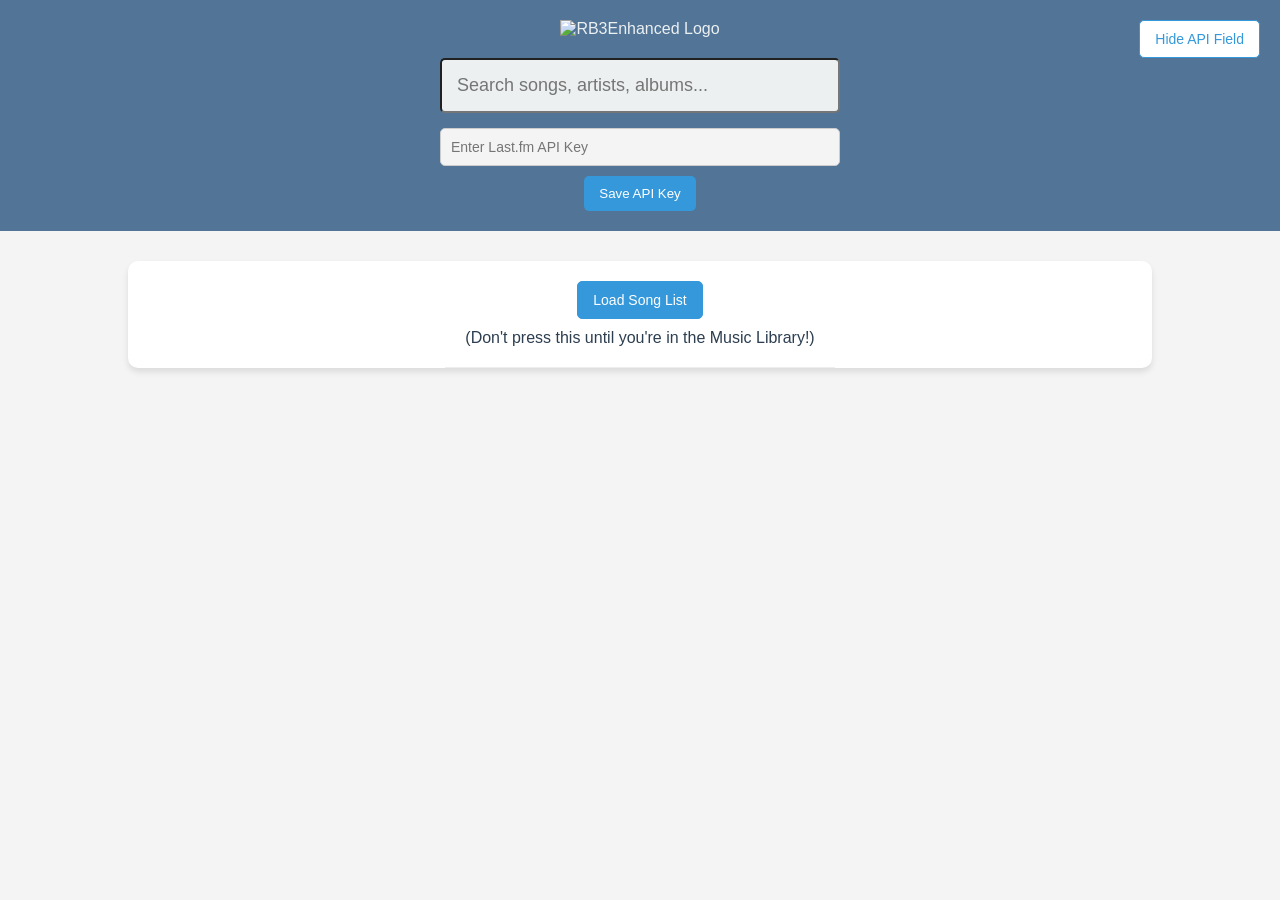
==== rb3e_index.html @ 3fa129c7 "Add files via upload" ====
<!DOCTYPE HTML>
<html>
<head>
    <meta charset="UTF-8">
    <meta name="viewport" content="width=device-width">
    <title>RB3Enhanced</title>
    <style>
        /* font choice */
        * {
            font-family: 'Segoe UI', Tahoma, Geneva, Verdana, sans-serif;
            box-sizing: border-box;
        }
        /* it's all light mode until we get to the dark theme palette */
        body {
            margin: 0;
            padding: 0;
            background-color: #f4f4f4;
            color: #333;
            font-size: 16px;
        }

        /* header (light mode) */
        .header {
            background-color: #517497;
            color: #ecf0f1;
            padding: 20px;
            margin-bottom: 30px;
            display: flex;
            align-items: center;
            flex-direction: column;
        }

        .header img {
            max-width: 25%;
            height: auto;
            margin-bottom: 20px;
        }

        .header .input-container {
            display: flex;
            flex-direction: column;
            width: 100%;
            max-width: 400px;
            align-items: center;
        }

        /* Song search box styling */
        .header .input-container #searchbox {
            padding: 15px;
            width: 100%;
            border-radius: 5px;
            outline: none;
            transition: border-color 0.2s ease-in-out, background-color 0.2s ease-in-out;
            margin-bottom: 15px;
            font-size: 18px;
            background-color: #ecf0f1;
            color: #2c3e50;
        }

        .header .input-container #searchbox:focus {
            border-color: #2980b9;
            background-color: #ffffff;
        }

        /* API key field styling */
        .header .input-container #apiKeyInput {
            padding: 10px;
            width: 100%;
            border-radius: 5px;
            border: 1px solid #ccc;
            outline: none;
            transition: border-color 0.2s ease-in-out;
            margin-bottom: 10px;
            font-size: 14px;
            background-color: #f4f4f4;
            color: #555;
            -webkit-text-security: disc;
            text-security: disc;
        }

        .header .input-container #apiKeyInput:focus {
            border-color: #3498db;
        }

        .header .input-container button {
            padding: 10px 15px;
            border: none;
            background-color: #3498db;
            color: #fff;
            border-radius: 5px;
            cursor: pointer;
            transition: background-color 0.2s ease-in-out;
        }

        .header .input-container button:hover {
            background-color: #2980b9;
        }

        .header .input-container .error-message {
            color: red;
            margin-top: 10px;
            display: none;
        }

        /* Song list table styling */
        .songlist {
            width: 80%;
            margin: 0 auto;
            border-collapse: collapse;
            background-color: #fff;
            border-radius: 10px;
            overflow: hidden;
            box-shadow: 0 4px 6px rgba(0, 0, 0, 0.1);
        }

        .songlist td {
            padding: 15px;
            border-bottom: 1px solid #eee;
        }

        .sinfo {
            padding: 15px;
            color: #3498db;
            display: flex;
            align-items: center;
            justify-content: space-between;
        }

        .sname {
            font-size: 20px;
            margin: 0;
            color: #3498db;
        }

        .artist {
            color: #888;
            font-size: 16px;
        }

        .song-details {
            display: flex;
            flex-direction: column;
            margin-left: 20px;
        }

        /*messages that should be displayed horizontally in the center*/
        .centered-message {
            display: block;
            margin-top: 10px;
            color: #2c3e50;
            text-align: center;
            width: 100%;
        }

        .sbuttons {
            margin-left: auto;
        }

        /* Album art styling */
        .album-art {
            width: 80px;
            height: 80px;
            object-fit: cover;
            border-radius: 5px;
            margin-right: 15px;
        }

        /* Buttons styling */
        .button {
            text-decoration: none;
            padding: 10px 15px;
            border-radius: 5px;
            border: none;
            font-size: 14px;
            cursor: pointer;
            transition: all 0.2s;
        }

        .bmain {
            color: white;
            background-color: #3498db;
            border: 1px solid #3498db;
        }

        .bmain:hover {
            background-color: #2980b9;
        }

        .balt {
            color: #3498db;
            background-color: white;
            border: 1px solid #3498db;
        }

        .balt:hover {
            color: #2980b9;
            border-color: #2980b9;
        }

        /* Centering the load song button horizontally */
        #songlistbutton td {
            text-align: center;
            padding: 20px;
        }

        #songlistbutton {
            display: flex;
            justify-content: center;
            flex-direction: column;
            align-items: center;
        }

        .reset-api-button {
            position: absolute;
            top: 20px;
            right: 20px;
            padding: 10px 15px;
            border-radius: 5px;
            border: 1px solid #3498db;
            font-size: 14px;
            cursor: pointer;
            transition: all 0.2s;
            color: #3498db;
            background-color: white;
        }

        .reset-api-button:hover {
            color: #2980b9;
            border-color: #2980b9;
        }

        @media (prefers-color-scheme: dark) {
            body {
                color: #ecf0f1;
                background-color: #2c3e50;
            }

            .header {
                background-color: #1a252f;
            }

            .header .input-container #searchbox,
            .header .input-container #apiKeyInput {
                background-color: #333;
                color: #ecf0f1;
                border: 2px solid #444;
            }

            .header .input-container #searchbox:focus,
            .header .input-container #apiKeyInput:focus {
                border-color: #2980b9;
                background-color: #444;
            }

            .header .input-container .error-message {
                color: #ff7675;
            }

            .songlist {
                background-color: #49627A;
            }

            .songlist td {
                border-bottom: 1px solid #444;
            }

            .sname {
                color: #ecf0f1;
            }

            .artist {
                color: #aaa;
            }

            .button {
                color: #ecf0f1;
            }

            .bmain {
                background-color: #3498db;
            }

            .balt {
                background-color: #333;
                border-color: #3498db;
            }

            .balt:hover {
                border-color: #ecf0f1;
                color: #ecf0f1;
            }

            .centered-message {
                color: #ecf0f1;
            }
        }
    </style>
    <script>
        let lastfmApiKey = localStorage.getItem('lastfmApiKey') || '';
        let searchTimeout = null;
        let currentFetchController = null;
        const apiCallDelay = 300;
        const placeholderArtUrl = 'https://github.com/hmxmilohax/rock-band-3-deluxe/blob/main/_ark/dx/custom_textures/_additional_textures/blank_album_art_keep.png?raw=true';
        let albumArtQueue = [];
        let albumArtFetchInProgress = false;
        let albumArtCache = {};
        let unfilteredQueuePaused = false;
        let unfilteredAlbumArtQueue = [];

        function saveApiKey() {
            const apiKeyInput = document.getElementById("apiKeyInput").value;
            const errorMessage = document.getElementById("error-message");

            if (!apiKeyInput) {
                errorMessage.textContent = "API Key cannot be empty!";
                errorMessage.style.display = "block";
                return;
            }

            lastfmApiKey = apiKeyInput;
            localStorage.setItem('lastfmApiKey', lastfmApiKey);
            alert("API Key saved. You can now load the song list.");
            toggleApiFieldVisibility(false);
        }

        function ParseListINI(data) {
            const regex = {
                section: /^\s*\[\s*([^\]]*)\s*\]\s*$/,
                param: /^\s*([^=]+?)\s*=\s*(.*?)\s*$/,
            };
            const song_list_parsed = [];
            const lines = data.split(/[\r\n]+/);
            let song_num = -1;

            for (const line of lines) {
                if (regex.param.test(line)) {
                    const match = line.match(regex.param);
                    song_list_parsed[song_num][match[1]] = match[2];
                } else if (regex.section.test(line)) {
                    song_list_parsed.push({});
                    song_num++;
                }
            }
            return song_list_parsed;
        }

        let song_list = [];

        function ClearList() {
            document.getElementById('songlisttable').innerHTML = '';
        }

        function AddSongCountToList(num) {
            const row = document.createElement('tr');
            const sinfo = document.createElement('td');
            sinfo.innerHTML = `<center>Showing ${num} songs!</center>`;
            sinfo.className = 'sinfo';
            row.className = 'stb';
            row.appendChild(sinfo);
            document.getElementById('songlisttable').prepend(row);
        }

        function AddSongToList(song, index) {
            const row = document.createElement('tr');
            const sinfo = document.createElement('td');
            sinfo.className = 'sinfo';

            const songDetails = document.createElement('div');
            songDetails.className = 'song-details';
            songDetails.innerHTML = `<h3 class="sname">${song.title}</h3><span class="artist">${song.artist}</span>`;

            const sbuttons = document.createElement('div');
            sbuttons.className = 'sbuttons';
            const playButton = document.createElement('button');
            playButton.className = 'button bmain';
            playButton.textContent = 'Play';
            playButton.onclick = () => JumpToSong(song.shortname);
            sbuttons.appendChild(playButton);

            const albumArt = document.createElement('img');
            const cacheKey = `${song.title}-${song.artist}-${song.album}`;

            if (lastfmApiKey) {
                albumArt.src = albumArtCache[cacheKey] || placeholderArtUrl;
                albumArt.className = 'album-art';
                albumArt.alt = 'Loading...';
                albumArt.dataset.cacheKey = cacheKey;
                albumArt.dataset.songIndex = index;
            } else {
                albumArt.style.display = 'none';
            }

            sinfo.appendChild(albumArt);
            sinfo.appendChild(songDetails);
            sinfo.appendChild(sbuttons);
            row.className = 'stb';
            row.appendChild(sinfo);
            document.getElementById('songlisttable').appendChild(row);

            if (lastfmApiKey && !albumArtCache[cacheKey]) {
                if (unfilteredQueuePaused) {
                    unfilteredAlbumArtQueue.push({ album: song.album, artist: song.artist, imgElement: albumArt, cacheKey: cacheKey, songIndex: index });
                } else {
                    albumArtQueue.push({ album: song.album, artist: song.artist, imgElement: albumArt, cacheKey: cacheKey, songIndex: index });
                    if (!albumArtFetchInProgress) {
                        processAlbumArtQueue();
                    }
                }
            }
        }


        function ParseSongList(listini) {
            song_list = ParseListINI(listini);
            ClearList();
            song_list.forEach((song, index) => AddSongToList(song, index));
            AddSongCountToList(song_list.length);
        }

        function FetchSongList() {
            document.getElementById('songlistbutton').style.display = 'none';
            document.getElementById('songloadingbox').style.display = 'block';
            fetch('/list_songs')
                .then(response => response.text())
                .then(data => {
                    originalSongListINI = data;
                    ParseSongList(data);
                });
        }

        function JumpToSong(shortname) {
            fetch(`/jump?shortname=${shortname}`);
        }

        function DoSearch() {
            const search_term = document.getElementById('searchbox').value.toLowerCase();

            // Check if the search term is empty
            if (search_term === '') {
                // If the search term is empty, display the unfiltered list
                unfilteredQueuePaused = false;
                albumArtQueue = [...unfilteredAlbumArtQueue];
                unfilteredAlbumArtQueue = [];
                ClearList();
                ParseSongList(originalSongListINI);
                if (albumArtQueue.length === 0) {
                    albumArtFetchInProgress = false;
                    return;
                }
                if (!albumArtFetchInProgress) {
                    processAlbumArtQueue();
                }
                return;
            }

            // If there is a search term, filter the list
            unfilteredQueuePaused = true;
            albumArtQueue = []; // Clear the current queue since we are performing a search

            if (searchTimeout) {
                clearTimeout(searchTimeout);
            }

            searchTimeout = setTimeout(async () => {
                if (currentFetchController) {
                    currentFetchController.abort();
                }
                currentFetchController = new AbortController();
                const { signal } = currentFetchController;

                ClearList(); // Clear the list before displaying the filtered results
                let loaded_songs = 0;
                const batchSize = 5;
                const delay = 300;

                // Filter the song list based on the search term
                const searchResults = song_list.filter(song => 
                    song.title.toLowerCase().includes(search_term) ||
                    song.artist.toLowerCase().includes(search_term) ||
                    (song.album && song.album.toLowerCase().includes(search_term))
                );

                // Display the filtered list
                for (let i = 0; i < searchResults.length; i++) {
                    const song = searchResults[i];
                    AddSongToList(song, loaded_songs);

                    // Immediately start fetching album art for each song as it is added
                    const albumArt = document.querySelectorAll('.album-art')[loaded_songs];
                    const cacheKey = albumArt.dataset.cacheKey;
                    if (!albumArtCache[cacheKey]) {
                        albumArt.src = placeholderArtUrl; // Reset image to placeholder
                        albumArtQueue.push({ album: song.album, artist: song.artist, imgElement: albumArt, cacheKey: cacheKey, songIndex: loaded_songs });
                    }

                    loaded_songs++;

                    if (loaded_songs % batchSize === 0) {
                        await new Promise(resolve => setTimeout(resolve, delay));
                    }

                    // Start processing the queue as soon as there's something to fetch
                    if (!albumArtFetchInProgress && albumArtQueue.length > 0) {
                        processAlbumArtQueue();
                    }
                }

                AddSongCountToList(loaded_songs);
            }, 300);
        }

        function resetApiKey() {
            localStorage.removeItem('lastfmApiKey');
            lastfmApiKey = '';
            toggleApiFieldVisibility(true);
        }

        function toggleApiFieldVisibility(show) {
            const apiKeyInput = document.getElementById('apiKeyInput');
            const saveButton = document.querySelector('.input-container button');
            const resetButton = document.querySelector('.reset-api-button');
            
            if (show) {
                apiKeyInput.style.display = 'block';
                saveButton.style.display = 'block';
                resetButton.textContent = 'Hide API Field';
                resetButton.onclick = () => toggleApiFieldVisibility(false);
            } else {
                apiKeyInput.style.display = 'none';
                saveButton.style.display = 'none';
                resetButton.textContent = 'Show API Field';
                resetButton.onclick = () => toggleApiFieldVisibility(true);
            }

            if (lastfmApiKey) {
                resetButton.textContent = 'Reset API Key';
                resetButton.onclick = resetApiKey;
            }
        }

        let originalSongListINI = '';

        function FetchAlbumArt(album, artist, imgElement, cacheKey, signal) {
            if (!lastfmApiKey) {
                console.warn('Last.fm API key is not set.');
                return;
            }

            const apiUrl = `https://ws.audioscrobbler.com/2.0/?method=album.getinfo&api_key=${lastfmApiKey}&artist=${encodeURIComponent(artist)}&album=${encodeURIComponent(album)}&format=json`;

            fetch(apiUrl, { signal })
                .then(response => response.json())
                .then(data => {
                    const albumArtUrl = data.album?.image?.find(img => img.size === 'large')?.['#text'] || placeholderArtUrl;
                    imgElement.src = albumArtUrl;
                    imgElement.alt = album ? `${album} album art` : 'Album art not available';
                    albumArtCache[cacheKey] = albumArtUrl; // Cache the album art
                })
                .catch(error => {
                    if (error.name !== 'AbortError') {
                        console.error('Error fetching album art:', error);
                    }
                    imgElement.src = placeholderArtUrl;
                    imgElement.alt = 'Album art not available';
                });
        }

        function processAlbumArtQueue() {
            if (albumArtQueue.length === 0) {
                albumArtFetchInProgress = false;
                return;
            }

            albumArtFetchInProgress = true;
            const { album, artist, imgElement, cacheKey, songIndex } = albumArtQueue.shift();

            // Verify that the imgElement is still in the correct position before applying the fetched image
            const currentImgElement = document.querySelectorAll('.album-art')[songIndex];
            if (currentImgElement && currentImgElement.dataset.cacheKey === cacheKey) {
                if (albumArtCache[cacheKey]) {
                    imgElement.src = albumArtCache[cacheKey];
                } else {
                    FetchAlbumArt(album, artist, imgElement, cacheKey, currentFetchController ? currentFetchController.signal : null);
                }
            }

            setTimeout(processAlbumArtQueue, apiCallDelay);
        }

        document.addEventListener('DOMContentLoaded', function () {
            document.getElementById('searchbox').addEventListener('input', DoSearch);

            const apiKeyInput = document.createElement('input');
            apiKeyInput.type = 'password';
            apiKeyInput.id = 'apiKeyInput';
            apiKeyInput.placeholder = 'Enter Last.fm API Key';
            apiKeyInput.style.display = 'none'; // Start hidden

            const saveButton = document.createElement('button');
            saveButton.textContent = 'Save API Key';
            saveButton.style.display = 'none'; // Start hidden
            saveButton.onclick = saveApiKey;

            const errorMessage = document.createElement('div');
            errorMessage.id = 'error-message';
            errorMessage.className = 'error-message';

            const apiKeyContainer = document.querySelector('.header .input-container');
            apiKeyContainer.appendChild(apiKeyInput);
            apiKeyContainer.appendChild(saveButton);
            apiKeyContainer.appendChild(errorMessage);

            if (!lastfmApiKey) {
                toggleApiFieldVisibility(true);
            } else {
                toggleApiFieldVisibility(false);
            }
        });
    </script>
</head>
<body>
    <div class="header">
        <button class="reset-api-button button balt" onclick="resetApiKey()">Reset API Key</button>
        <img src="https://github.com/hmxmilohax/rock-band-3-deluxe/blob/main/_ark/dx/custom_textures/_additional_textures/rb3enhanced_logo.png?raw=true" alt="RB3Enhanced Logo" class="logo" />
        <div class="input-container">
            <input id="searchbox" type="text" placeholder="Search songs, artists, albums..." />
        </div>
    </div>
    <table id="songlisttable" class="songlist" cellspacing="0">
        <tr id="songlistbutton">
            <td class="sinfo">
                <div style="text-align: center;">
                    <button class="button bmain" onclick="FetchSongList()">Load Song List</button>
                    <br>
                    <span class="centered-message">(Don't press this until you're in the Music Library!)</span>
                </div>
            </td>
        </tr>
        <tr id="songloadingbox" style="display: none;">
            <td class="sinfo">
                <span class="centered-message">Loading... this may take a while!</span>
            </td>
        </tr>
    </table>
</body>
</html>
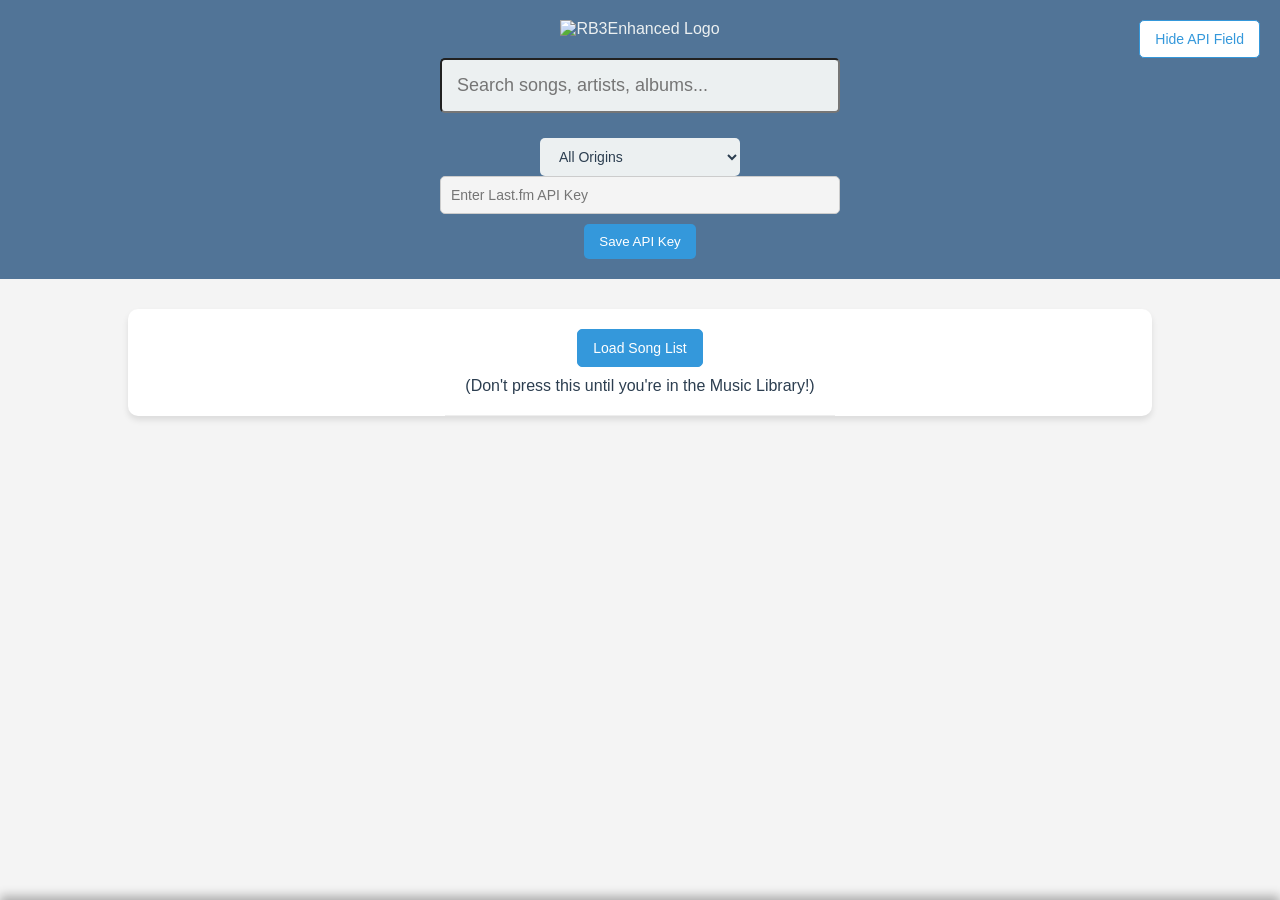
==== commit c9ac2563: "Add Now Playing panel, origin icons, and origin filter to web UI - Add real-time Now Playing panel t" ====
--- a/rb3e_index.html
+++ b/rb3e_index.html
@@ -229,6 +229,139 @@
             border-color: #2980b9;
         }
 
+        /* Origin filter dropdown */
+        #originFilter {
+            padding: 10px 15px;
+            border-radius: 5px;
+            border: none;
+            font-size: 14px;
+            background-color: #ecf0f1;
+            color: #2c3e50;
+            cursor: pointer;
+            margin-top: 10px;
+            min-width: 200px;
+        }
+
+        #originFilter:focus {
+            outline: none;
+            border-color: #2980b9;
+        }
+
+        /* Game origin badges */
+        .origin-badge {
+            display: inline-block;
+            padding: 3px 8px;
+            border-radius: 4px;
+            font-size: 11px;
+            font-weight: bold;
+            margin-left: 10px;
+            text-transform: uppercase;
+            letter-spacing: 0.5px;
+        }
+
+        .origin-rb1 { background-color: #e74c3c; color: white; }
+        .origin-rb2 { background-color: #3498db; color: white; }
+        .origin-rb3 { background-color: #9b59b6; color: white; }
+        .origin-lego { background-color: #f1c40f; color: #333; }
+        .origin-greenday { background-color: #2ecc71; color: white; }
+        .origin-beatles { background-color: #1abc9c; color: white; }
+        .origin-blitz { background-color: #e67e22; color: white; }
+        .origin-dlc { background-color: #95a5a6; color: white; }
+        .origin-ugc, .origin-ugc_plus { background-color: #34495e; color: white; }
+        .origin-rbtp_classic, .origin-rbtp_country { background-color: #16a085; color: white; }
+        .origin-rb_blitz { background-color: #d35400; color: white; }
+        .origin-default { background-color: #7f8c8d; color: white; }
+
+        /* Now Playing panel */
+        .now-playing {
+            position: fixed;
+            bottom: 0;
+            left: 0;
+            right: 0;
+            background-color: #1a252f;
+            color: #ecf0f1;
+            padding: 15px 20px;
+            display: flex;
+            align-items: center;
+            justify-content: space-between;
+            box-shadow: 0 -4px 10px rgba(0, 0, 0, 0.3);
+            z-index: 1000;
+            transition: transform 0.3s ease-in-out;
+        }
+
+        .now-playing.hidden {
+            transform: translateY(100%);
+        }
+
+        .now-playing-info {
+            display: flex;
+            align-items: center;
+            gap: 15px;
+        }
+
+        .now-playing-status {
+            width: 12px;
+            height: 12px;
+            border-radius: 50%;
+            background-color: #2ecc71;
+            animation: pulse 2s infinite;
+        }
+
+        .now-playing-status.menu {
+            background-color: #f39c12;
+            animation: none;
+        }
+
+        @keyframes pulse {
+            0%, 100% { opacity: 1; }
+            50% { opacity: 0.5; }
+        }
+
+        .now-playing-text {
+            display: flex;
+            flex-direction: column;
+        }
+
+        .now-playing-song {
+            font-size: 16px;
+            font-weight: bold;
+            color: #ecf0f1;
+        }
+
+        .now-playing-artist {
+            font-size: 13px;
+            color: #bdc3c7;
+        }
+
+        .now-playing-score {
+            display: flex;
+            align-items: center;
+            gap: 20px;
+        }
+
+        .score-value {
+            font-size: 20px;
+            font-weight: bold;
+            color: #3498db;
+        }
+
+        .stars-display {
+            font-size: 18px;
+            color: #f1c40f;
+            letter-spacing: 2px;
+        }
+
+        .now-playing-state {
+            font-size: 12px;
+            color: #95a5a6;
+            text-transform: uppercase;
+        }
+
+        /* Adjust body padding to account for now playing bar */
+        body.has-now-playing {
+            padding-bottom: 80px;
+        }
+
         @media (prefers-color-scheme: dark) {
             body {
                 color: #ecf0f1;
@@ -292,6 +425,17 @@
 
             .centered-message {
                 color: #ecf0f1;
+            }
+
+            #originFilter {
+                background-color: #333;
+                color: #ecf0f1;
+                border: 2px solid #444;
+            }
+
+            #originFilter:focus {
+                border-color: #2980b9;
+                background-color: #444;
             }
         }
     </style>
@@ -307,6 +451,58 @@
         let unfilteredQueuePaused = false;
         let unfilteredAlbumArtQueue = [];
 
+        // Origin filter state
+        let selectedOrigin = 'all';
+        let availableOrigins = new Set();
+
+        // Now Playing state
+        let nowPlayingInterval = null;
+        const NOW_PLAYING_POLL_INTERVAL = 3000; // 3 seconds
+
+        // Origin display names
+        const originNames = {
+            'rb1': 'Rock Band 1',
+            'rb2': 'Rock Band 2',
+            'rb3': 'Rock Band 3',
+            'rb3_dlc': 'RB3 DLC',
+            'lego': 'LEGO Rock Band',
+            'greenday': 'Green Day Rock Band',
+            'beatles': 'The Beatles Rock Band',
+            'blitz': 'Rock Band Blitz',
+            'rb_blitz': 'Rock Band Blitz',
+            'dlc': 'DLC',
+            'ugc': 'Custom',
+            'ugc_plus': 'Custom+',
+            'rbtp_classic': 'Track Pack Classic',
+            'rbtp_country': 'Track Pack Country',
+            'rbhp': 'Rock Band Harmonix Pack',
+            'ugc1': 'Custom 1',
+            'ugc2': 'Custom 2'
+        };
+
+        function getOriginDisplayName(origin) {
+            if (!origin) return 'Unknown';
+            const lowerOrigin = origin.toLowerCase();
+            return originNames[lowerOrigin] || origin.toUpperCase();
+        }
+
+        function getOriginClass(origin) {
+            if (!origin) return 'origin-default';
+            const lowerOrigin = origin.toLowerCase();
+            // Check for specific matches first
+            if (lowerOrigin.includes('rb1')) return 'origin-rb1';
+            if (lowerOrigin.includes('rb2')) return 'origin-rb2';
+            if (lowerOrigin.includes('rb3')) return 'origin-rb3';
+            if (lowerOrigin.includes('lego')) return 'origin-lego';
+            if (lowerOrigin.includes('greenday') || lowerOrigin.includes('green_day')) return 'origin-greenday';
+            if (lowerOrigin.includes('beatles')) return 'origin-beatles';
+            if (lowerOrigin.includes('blitz')) return 'origin-blitz';
+            if (lowerOrigin.includes('ugc')) return 'origin-ugc';
+            if (lowerOrigin.includes('dlc')) return 'origin-dlc';
+            if (lowerOrigin.includes('rbtp')) return 'origin-rbtp_classic';
+            return 'origin-default';
+        }
+
         function saveApiKey() {
             const apiKeyInput = document.getElementById("apiKeyInput").value;
             const errorMessage = document.getElementById("error-message");
@@ -365,9 +561,33 @@
             const sinfo = document.createElement('td');
             sinfo.className = 'sinfo';
 
+            // Create origin badge
+            const originBadge = document.createElement('span');
+            originBadge.className = `origin-badge ${getOriginClass(song.origin)}`;
+            originBadge.textContent = getOriginDisplayName(song.origin);
+            originBadge.title = song.origin || 'Unknown origin';
+
             const songDetails = document.createElement('div');
             songDetails.className = 'song-details';
-            songDetails.innerHTML = `<h3 class="sname">${song.title}</h3><span class="artist">${song.artist}</span>`;
+
+            const songNameContainer = document.createElement('div');
+            songNameContainer.style.display = 'flex';
+            songNameContainer.style.alignItems = 'center';
+            songNameContainer.style.flexWrap = 'wrap';
+
+            const songName = document.createElement('h3');
+            songName.className = 'sname';
+            songName.textContent = song.title;
+
+            songNameContainer.appendChild(songName);
+            songNameContainer.appendChild(originBadge);
+
+            const artistSpan = document.createElement('span');
+            artistSpan.className = 'artist';
+            artistSpan.textContent = song.artist;
+
+            songDetails.appendChild(songNameContainer);
+            songDetails.appendChild(artistSpan);
 
             const sbuttons = document.createElement('div');
             sbuttons.className = 'sbuttons';
@@ -412,9 +632,68 @@
 
         function ParseSongList(listini) {
             song_list = ParseListINI(listini);
+
+            // Collect all unique origins
+            availableOrigins.clear();
+            song_list.forEach(song => {
+                if (song.origin) {
+                    availableOrigins.add(song.origin);
+                }
+            });
+
+            // Populate origin filter dropdown
+            populateOriginFilter();
+
+            // Apply current filter and display
+            displayFilteredSongs();
+        }
+
+        function populateOriginFilter() {
+            const filterSelect = document.getElementById('originFilter');
+            if (!filterSelect) return;
+
+            // Preserve current selection
+            const currentSelection = filterSelect.value;
+
+            // Clear existing options except "All"
+            filterSelect.innerHTML = '<option value="all">All Origins</option>';
+
+            // Sort origins alphabetically by display name
+            const sortedOrigins = Array.from(availableOrigins).sort((a, b) => {
+                return getOriginDisplayName(a).localeCompare(getOriginDisplayName(b));
+            });
+
+            // Add origin options
+            sortedOrigins.forEach(origin => {
+                const option = document.createElement('option');
+                option.value = origin;
+                option.textContent = `${getOriginDisplayName(origin)} (${song_list.filter(s => s.origin === origin).length})`;
+                filterSelect.appendChild(option);
+            });
+
+            // Restore selection if still valid
+            if (currentSelection && (currentSelection === 'all' || availableOrigins.has(currentSelection))) {
+                filterSelect.value = currentSelection;
+            }
+        }
+
+        function displayFilteredSongs() {
             ClearList();
-            song_list.forEach((song, index) => AddSongToList(song, index));
-            AddSongCountToList(song_list.length);
+
+            // Filter by origin if selected
+            let filteredSongs = song_list;
+            if (selectedOrigin !== 'all') {
+                filteredSongs = song_list.filter(song => song.origin === selectedOrigin);
+            }
+
+            // Display filtered songs
+            filteredSongs.forEach((song, index) => AddSongToList(song, index));
+            AddSongCountToList(filteredSongs.length);
+        }
+
+        function onOriginFilterChange() {
+            selectedOrigin = document.getElementById('originFilter').value;
+            displayFilteredSongs();
         }
 
         function FetchSongList() {
@@ -437,12 +716,11 @@
 
             // Check if the search term is empty
             if (search_term === '') {
-                // If the search term is empty, display the unfiltered list
+                // If the search term is empty, display the filtered list (respecting origin filter)
                 unfilteredQueuePaused = false;
                 albumArtQueue = [...unfilteredAlbumArtQueue];
                 unfilteredAlbumArtQueue = [];
-                ClearList();
-                ParseSongList(originalSongListINI);
+                displayFilteredSongs();
                 if (albumArtQueue.length === 0) {
                     albumArtFetchInProgress = false;
                     return;
@@ -473,12 +751,17 @@
                 const batchSize = 5;
                 const delay = 300;
 
-                // Filter the song list based on the search term
-                const searchResults = song_list.filter(song => 
+                // Filter the song list based on the search term AND origin filter
+                let searchResults = song_list.filter(song =>
                     song.title.toLowerCase().includes(search_term) ||
                     song.artist.toLowerCase().includes(search_term) ||
                     (song.album && song.album.toLowerCase().includes(search_term))
                 );
+
+                // Apply origin filter
+                if (selectedOrigin !== 'all') {
+                    searchResults = searchResults.filter(song => song.origin === selectedOrigin);
+                }
 
                 // Display the filtered list
                 for (let i = 0; i < searchResults.length; i++) {
@@ -587,6 +870,96 @@
             setTimeout(processAlbumArtQueue, apiCallDelay);
         }
 
+        // ==================== NOW PLAYING FUNCTIONS ====================
+
+        function fetchNowPlaying() {
+            fetch('/jsonrpc')
+                .then(response => response.json())
+                .then(data => {
+                    updateNowPlayingPanel(data);
+                })
+                .catch(error => {
+                    // Hide panel on error (console not reachable)
+                    hideNowPlayingPanel();
+                });
+        }
+
+        function updateNowPlayingPanel(data) {
+            const panel = document.getElementById('nowPlayingPanel');
+            if (!panel) return;
+
+            const songEl = document.getElementById('npSong');
+            const artistEl = document.getElementById('npArtist');
+            const scoreEl = document.getElementById('npScore');
+            const starsEl = document.getElementById('npStars');
+            const stateEl = document.getElementById('npState');
+            const statusEl = document.getElementById('npStatus');
+
+            // Check if we have valid data
+            const hasData = data && (data.song || data.artist || data.details);
+
+            if (hasData) {
+                // Show panel
+                panel.classList.remove('hidden');
+                document.body.classList.add('has-now-playing');
+
+                // Update song info
+                songEl.textContent = data.song || data.details || 'Unknown Song';
+                artistEl.textContent = data.artist || '';
+
+                // Update score if available
+                if (data.score !== undefined && data.score !== null) {
+                    scoreEl.textContent = data.score.toLocaleString();
+                    scoreEl.parentElement.style.display = 'flex';
+                } else {
+                    scoreEl.parentElement.style.display = 'none';
+                }
+
+                // Update stars if available
+                if (data.stars !== undefined && data.stars !== null && data.stars > 0) {
+                    starsEl.textContent = '★'.repeat(Math.min(data.stars, 5)) + '☆'.repeat(Math.max(0, 5 - data.stars));
+                    starsEl.style.display = 'block';
+                } else {
+                    starsEl.style.display = 'none';
+                }
+
+                // Update state
+                const state = data.state || 'unknown';
+                const isPlaying = state === 'playing' || state === 'ingame' || data.song;
+                stateEl.textContent = isPlaying ? 'Now Playing' : (state === 'menu' ? 'In Menu' : state);
+                statusEl.className = 'now-playing-status' + (isPlaying ? '' : ' menu');
+            } else {
+                hideNowPlayingPanel();
+            }
+        }
+
+        function hideNowPlayingPanel() {
+            const panel = document.getElementById('nowPlayingPanel');
+            if (panel) {
+                panel.classList.add('hidden');
+                document.body.classList.remove('has-now-playing');
+            }
+        }
+
+        function startNowPlayingPolling() {
+            // Initial fetch
+            fetchNowPlaying();
+            // Set up interval
+            if (nowPlayingInterval) {
+                clearInterval(nowPlayingInterval);
+            }
+            nowPlayingInterval = setInterval(fetchNowPlaying, NOW_PLAYING_POLL_INTERVAL);
+        }
+
+        function stopNowPlayingPolling() {
+            if (nowPlayingInterval) {
+                clearInterval(nowPlayingInterval);
+                nowPlayingInterval = null;
+            }
+        }
+
+        // ==================== INITIALIZATION ====================
+
         document.addEventListener('DOMContentLoaded', function () {
             document.getElementById('searchbox').addEventListener('input', DoSearch);
 
@@ -614,6 +987,24 @@
                 toggleApiFieldVisibility(true);
             } else {
                 toggleApiFieldVisibility(false);
+            }
+
+            // Set up origin filter listener
+            const originFilter = document.getElementById('originFilter');
+            if (originFilter) {
+                originFilter.addEventListener('change', onOriginFilterChange);
+            }
+
+            // Start Now Playing polling
+            startNowPlayingPolling();
+        });
+
+        // Stop polling when page is hidden (save resources)
+        document.addEventListener('visibilitychange', function() {
+            if (document.hidden) {
+                stopNowPlayingPolling();
+            } else {
+                startNowPlayingPolling();
             }
         });
     </script>
@@ -624,6 +1015,9 @@
         <img src="https://github.com/hmxmilohax/rock-band-3-deluxe/blob/main/_ark/dx/custom_textures/_additional_textures/rb3enhanced_logo.png?raw=true" alt="RB3Enhanced Logo" class="logo" />
         <div class="input-container">
             <input id="searchbox" type="text" placeholder="Search songs, artists, albums..." />
+            <select id="originFilter">
+                <option value="all">All Origins</option>
+            </select>
         </div>
     </div>
     <table id="songlisttable" class="songlist" cellspacing="0">
@@ -642,5 +1036,21 @@
             </td>
         </tr>
     </table>
+
+    <!-- Now Playing Panel -->
+    <div id="nowPlayingPanel" class="now-playing hidden">
+        <div class="now-playing-info">
+            <div id="npStatus" class="now-playing-status"></div>
+            <div class="now-playing-text">
+                <span id="npSong" class="now-playing-song">-</span>
+                <span id="npArtist" class="now-playing-artist">-</span>
+            </div>
+        </div>
+        <div class="now-playing-score">
+            <span id="npState" class="now-playing-state">-</span>
+            <span id="npStars" class="stars-display"></span>
+            <span id="npScore" class="score-value">0</span>
+        </div>
+    </div>
 </body>
 </html>
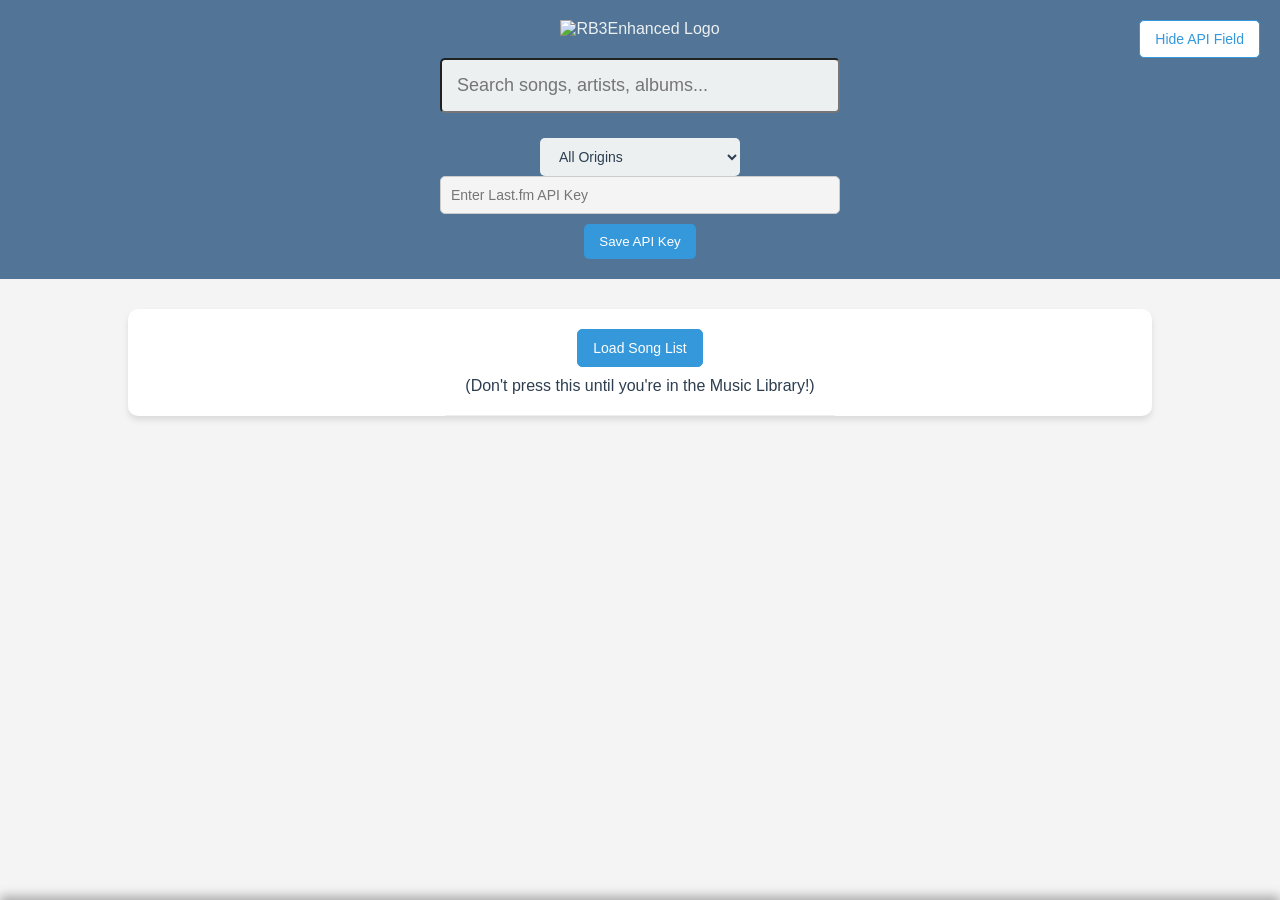
==== commit ef97b0c1: "Enhance Now Playing panel with score, band info, venue, and screen - Reorganize Now Playing panel in" ====
--- a/rb3e_index.html
+++ b/rb3e_index.html
@@ -280,13 +280,14 @@
             right: 0;
             background-color: #1a252f;
             color: #ecf0f1;
-            padding: 15px 20px;
+            padding: 12px 20px;
             display: flex;
             align-items: center;
             justify-content: space-between;
             box-shadow: 0 -4px 10px rgba(0, 0, 0, 0.3);
             z-index: 1000;
             transition: transform 0.3s ease-in-out;
+            gap: 20px;
         }
 
         .now-playing.hidden {
@@ -296,15 +297,18 @@
         .now-playing-info {
             display: flex;
             align-items: center;
-            gap: 15px;
+            gap: 12px;
+            flex: 1;
+            min-width: 0;
         }
 
         .now-playing-status {
-            width: 12px;
-            height: 12px;
+            width: 10px;
+            height: 10px;
             border-radius: 50%;
             background-color: #2ecc71;
             animation: pulse 2s infinite;
+            flex-shrink: 0;
         }
 
         .now-playing-status.menu {
@@ -320,46 +324,144 @@
         .now-playing-text {
             display: flex;
             flex-direction: column;
+            min-width: 0;
         }
 
         .now-playing-song {
-            font-size: 16px;
+            font-size: 14px;
             font-weight: bold;
             color: #ecf0f1;
+            white-space: nowrap;
+            overflow: hidden;
+            text-overflow: ellipsis;
         }
 
         .now-playing-artist {
-            font-size: 13px;
+            font-size: 12px;
             color: #bdc3c7;
-        }
-
+            white-space: nowrap;
+            overflow: hidden;
+            text-overflow: ellipsis;
+        }
+
+        /* Center section: Band info, venue, screen */
+        .now-playing-details {
+            display: flex;
+            align-items: center;
+            gap: 15px;
+            flex-shrink: 0;
+        }
+
+        .np-detail-group {
+            display: flex;
+            flex-direction: column;
+            align-items: center;
+            gap: 2px;
+        }
+
+        .np-detail-label {
+            font-size: 9px;
+            color: #7f8c8d;
+            text-transform: uppercase;
+            letter-spacing: 0.5px;
+        }
+
+        .np-detail-value {
+            font-size: 12px;
+            color: #bdc3c7;
+            white-space: nowrap;
+        }
+
+        /* Band info display */
+        .band-info {
+            display: flex;
+            gap: 6px;
+            align-items: center;
+        }
+
+        .instrument-badge {
+            display: inline-flex;
+            align-items: center;
+            justify-content: center;
+            width: 24px;
+            height: 24px;
+            border-radius: 4px;
+            font-size: 11px;
+            font-weight: bold;
+            background-color: #34495e;
+            color: #95a5a6;
+        }
+
+        .instrument-badge.active {
+            background-color: #3498db;
+            color: white;
+        }
+
+        .instrument-badge.guitar { background-color: #e74c3c; }
+        .instrument-badge.bass { background-color: #e67e22; }
+        .instrument-badge.drums { background-color: #9b59b6; }
+        .instrument-badge.keys { background-color: #2ecc71; }
+        .instrument-badge.vocals { background-color: #3498db; }
+
+        /* Right section: Score display */
         .now-playing-score {
             display: flex;
             align-items: center;
-            gap: 20px;
+            gap: 15px;
+            flex-shrink: 0;
+        }
+
+        .score-container {
+            display: flex;
+            flex-direction: column;
+            align-items: flex-end;
         }
 
         .score-value {
-            font-size: 20px;
+            font-size: 18px;
             font-weight: bold;
             color: #3498db;
         }
 
+        .score-label {
+            font-size: 9px;
+            color: #7f8c8d;
+            text-transform: uppercase;
+        }
+
         .stars-display {
-            font-size: 18px;
+            font-size: 16px;
             color: #f1c40f;
-            letter-spacing: 2px;
+            letter-spacing: 1px;
         }
 
         .now-playing-state {
-            font-size: 12px;
+            font-size: 10px;
             color: #95a5a6;
             text-transform: uppercase;
+            padding: 3px 8px;
+            background-color: rgba(255,255,255,0.1);
+            border-radius: 3px;
         }
 
         /* Adjust body padding to account for now playing bar */
         body.has-now-playing {
-            padding-bottom: 80px;
+            padding-bottom: 70px;
+        }
+
+        /* Responsive adjustments */
+        @media (max-width: 768px) {
+            .now-playing {
+                flex-wrap: wrap;
+                gap: 10px;
+                padding: 10px 15px;
+            }
+            .now-playing-details {
+                display: none;
+            }
+            body.has-now-playing {
+                padding-bottom: 60px;
+            }
         }
 
         @media (prefers-color-scheme: dark) {
@@ -894,9 +996,14 @@
             const starsEl = document.getElementById('npStars');
             const stateEl = document.getElementById('npState');
             const statusEl = document.getElementById('npStatus');
+            const venueEl = document.getElementById('npVenue');
+            const screenEl = document.getElementById('npScreen');
+            const venueGroup = document.getElementById('npVenueGroup');
+            const screenGroup = document.getElementById('npScreenGroup');
+            const bandGroup = document.getElementById('npBandGroup');
 
             // Check if we have valid data
-            const hasData = data && (data.song || data.artist || data.details);
+            const hasData = data && (data.song || data.artist || data.details || data.state);
 
             if (hasData) {
                 // Show panel
@@ -912,7 +1019,8 @@
                     scoreEl.textContent = data.score.toLocaleString();
                     scoreEl.parentElement.style.display = 'flex';
                 } else {
-                    scoreEl.parentElement.style.display = 'none';
+                    scoreEl.textContent = '0';
+                    scoreEl.parentElement.style.display = 'flex';
                 }
 
                 // Update stars if available
@@ -920,17 +1028,87 @@
                     starsEl.textContent = '★'.repeat(Math.min(data.stars, 5)) + '☆'.repeat(Math.max(0, 5 - data.stars));
                     starsEl.style.display = 'block';
                 } else {
-                    starsEl.style.display = 'none';
+                    starsEl.textContent = '☆☆☆☆☆';
+                    starsEl.style.display = 'block';
+                }
+
+                // Update venue if available
+                if (data.venue) {
+                    venueEl.textContent = formatVenueName(data.venue);
+                    venueGroup.style.display = 'flex';
+                } else {
+                    venueGroup.style.display = 'none';
+                }
+
+                // Update screen if available
+                if (data.screen) {
+                    screenEl.textContent = formatScreenName(data.screen);
+                    screenGroup.style.display = 'flex';
+                } else {
+                    screenGroup.style.display = 'none';
+                }
+
+                // Update band info if available
+                if (data.band) {
+                    updateBandInfo(data.band);
+                    bandGroup.style.display = 'flex';
+                } else {
+                    bandGroup.style.display = 'none';
                 }
 
                 // Update state
                 const state = data.state || 'unknown';
                 const isPlaying = state === 'playing' || state === 'ingame' || data.song;
-                stateEl.textContent = isPlaying ? 'Now Playing' : (state === 'menu' ? 'In Menu' : state);
+                stateEl.textContent = isPlaying ? 'Playing' : (state === 'menu' ? 'Menu' : state);
                 statusEl.className = 'now-playing-status' + (isPlaying ? '' : ' menu');
             } else {
                 hideNowPlayingPanel();
             }
+        }
+
+        function formatVenueName(venue) {
+            // Clean up venue names (remove underscores, capitalize)
+            if (!venue) return '-';
+            return venue
+                .replace(/_/g, ' ')
+                .replace(/\b\w/g, c => c.toUpperCase())
+                .substring(0, 20);
+        }
+
+        function formatScreenName(screen) {
+            // Clean up screen names
+            if (!screen) return '-';
+            return screen
+                .replace(/_/g, ' ')
+                .replace(/\b\w/g, c => c.toUpperCase())
+                .substring(0, 15);
+        }
+
+        function updateBandInfo(band) {
+            // Update instrument badges based on band data
+            // band could be an object like { guitar: true, bass: false, drums: true, keys: false, vocals: true }
+            // or an array of active instruments
+            const instruments = ['guitar', 'bass', 'drums', 'keys', 'vocals'];
+            const badges = document.querySelectorAll('#npBand .instrument-badge');
+
+            badges.forEach(badge => {
+                const inst = badge.dataset.inst;
+                let isActive = false;
+
+                if (Array.isArray(band)) {
+                    isActive = band.includes(inst) || band.includes(inst.charAt(0).toUpperCase());
+                } else if (typeof band === 'object') {
+                    isActive = band[inst] || band[inst.charAt(0).toUpperCase()];
+                } else if (typeof band === 'string') {
+                    isActive = band.toLowerCase().includes(inst);
+                }
+
+                if (isActive) {
+                    badge.classList.add('active', inst);
+                } else {
+                    badge.classList.remove('active', 'guitar', 'bass', 'drums', 'keys', 'vocals');
+                }
+            });
         }
 
         function hideNowPlayingPanel() {
@@ -1039,6 +1217,7 @@
 
     <!-- Now Playing Panel -->
     <div id="nowPlayingPanel" class="now-playing hidden">
+        <!-- Left: Song info -->
         <div class="now-playing-info">
             <div id="npStatus" class="now-playing-status"></div>
             <div class="now-playing-text">
@@ -1046,10 +1225,37 @@
                 <span id="npArtist" class="now-playing-artist">-</span>
             </div>
         </div>
+
+        <!-- Center: Band info, venue, screen -->
+        <div class="now-playing-details">
+            <div class="np-detail-group" id="npBandGroup">
+                <span class="np-detail-label">Band</span>
+                <div id="npBand" class="band-info">
+                    <span class="instrument-badge" data-inst="guitar" title="Guitar">G</span>
+                    <span class="instrument-badge" data-inst="bass" title="Bass">B</span>
+                    <span class="instrument-badge" data-inst="drums" title="Drums">D</span>
+                    <span class="instrument-badge" data-inst="keys" title="Keys">K</span>
+                    <span class="instrument-badge" data-inst="vocals" title="Vocals">V</span>
+                </div>
+            </div>
+            <div class="np-detail-group" id="npVenueGroup">
+                <span class="np-detail-label">Venue</span>
+                <span id="npVenue" class="np-detail-value">-</span>
+            </div>
+            <div class="np-detail-group" id="npScreenGroup">
+                <span class="np-detail-label">Screen</span>
+                <span id="npScreen" class="np-detail-value">-</span>
+            </div>
+        </div>
+
+        <!-- Right: Score and stars -->
         <div class="now-playing-score">
             <span id="npState" class="now-playing-state">-</span>
             <span id="npStars" class="stars-display"></span>
-            <span id="npScore" class="score-value">0</span>
+            <div class="score-container">
+                <span id="npScore" class="score-value">0</span>
+                <span class="score-label">Score</span>
+            </div>
         </div>
     </div>
 </body>
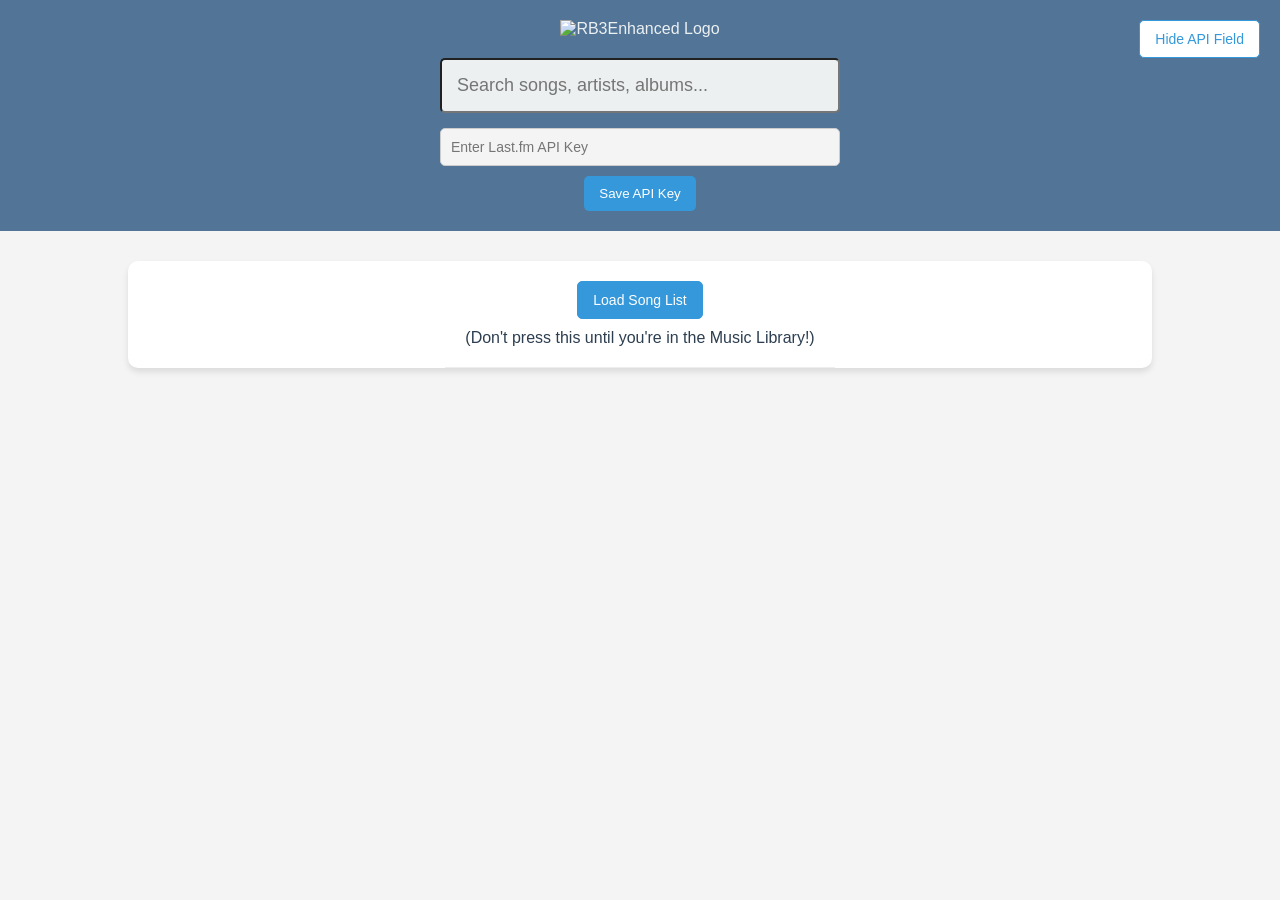
==== commit 5f824145: "Merge branch 'main' into claude/integrate-installer-dashboard-V48bg" ====
--- a/rb3e_index.html
+++ b/rb3e_index.html
@@ -229,241 +229,6 @@
             border-color: #2980b9;
         }
 
-        /* Origin filter dropdown */
-        #originFilter {
-            padding: 10px 15px;
-            border-radius: 5px;
-            border: none;
-            font-size: 14px;
-            background-color: #ecf0f1;
-            color: #2c3e50;
-            cursor: pointer;
-            margin-top: 10px;
-            min-width: 200px;
-        }
-
-        #originFilter:focus {
-            outline: none;
-            border-color: #2980b9;
-        }
-
-        /* Game origin badges */
-        .origin-badge {
-            display: inline-block;
-            padding: 3px 8px;
-            border-radius: 4px;
-            font-size: 11px;
-            font-weight: bold;
-            margin-left: 10px;
-            text-transform: uppercase;
-            letter-spacing: 0.5px;
-        }
-
-        .origin-rb1 { background-color: #e74c3c; color: white; }
-        .origin-rb2 { background-color: #3498db; color: white; }
-        .origin-rb3 { background-color: #9b59b6; color: white; }
-        .origin-lego { background-color: #f1c40f; color: #333; }
-        .origin-greenday { background-color: #2ecc71; color: white; }
-        .origin-beatles { background-color: #1abc9c; color: white; }
-        .origin-blitz { background-color: #e67e22; color: white; }
-        .origin-dlc { background-color: #95a5a6; color: white; }
-        .origin-ugc, .origin-ugc_plus { background-color: #34495e; color: white; }
-        .origin-rbtp_classic, .origin-rbtp_country { background-color: #16a085; color: white; }
-        .origin-rb_blitz { background-color: #d35400; color: white; }
-        .origin-default { background-color: #7f8c8d; color: white; }
-
-        /* Now Playing panel */
-        .now-playing {
-            position: fixed;
-            bottom: 0;
-            left: 0;
-            right: 0;
-            background-color: #1a252f;
-            color: #ecf0f1;
-            padding: 12px 20px;
-            display: flex;
-            align-items: center;
-            justify-content: space-between;
-            box-shadow: 0 -4px 10px rgba(0, 0, 0, 0.3);
-            z-index: 1000;
-            transition: transform 0.3s ease-in-out;
-            gap: 20px;
-        }
-
-        .now-playing.hidden {
-            transform: translateY(100%);
-        }
-
-        .now-playing-info {
-            display: flex;
-            align-items: center;
-            gap: 12px;
-            flex: 1;
-            min-width: 0;
-        }
-
-        .now-playing-status {
-            width: 10px;
-            height: 10px;
-            border-radius: 50%;
-            background-color: #2ecc71;
-            animation: pulse 2s infinite;
-            flex-shrink: 0;
-        }
-
-        .now-playing-status.menu {
-            background-color: #f39c12;
-            animation: none;
-        }
-
-        @keyframes pulse {
-            0%, 100% { opacity: 1; }
-            50% { opacity: 0.5; }
-        }
-
-        .now-playing-text {
-            display: flex;
-            flex-direction: column;
-            min-width: 0;
-        }
-
-        .now-playing-song {
-            font-size: 14px;
-            font-weight: bold;
-            color: #ecf0f1;
-            white-space: nowrap;
-            overflow: hidden;
-            text-overflow: ellipsis;
-        }
-
-        .now-playing-artist {
-            font-size: 12px;
-            color: #bdc3c7;
-            white-space: nowrap;
-            overflow: hidden;
-            text-overflow: ellipsis;
-        }
-
-        /* Center section: Band info, venue, screen */
-        .now-playing-details {
-            display: flex;
-            align-items: center;
-            gap: 15px;
-            flex-shrink: 0;
-        }
-
-        .np-detail-group {
-            display: flex;
-            flex-direction: column;
-            align-items: center;
-            gap: 2px;
-        }
-
-        .np-detail-label {
-            font-size: 9px;
-            color: #7f8c8d;
-            text-transform: uppercase;
-            letter-spacing: 0.5px;
-        }
-
-        .np-detail-value {
-            font-size: 12px;
-            color: #bdc3c7;
-            white-space: nowrap;
-        }
-
-        /* Band info display */
-        .band-info {
-            display: flex;
-            gap: 6px;
-            align-items: center;
-        }
-
-        .instrument-badge {
-            display: inline-flex;
-            align-items: center;
-            justify-content: center;
-            width: 24px;
-            height: 24px;
-            border-radius: 4px;
-            font-size: 11px;
-            font-weight: bold;
-            background-color: #34495e;
-            color: #95a5a6;
-        }
-
-        .instrument-badge.active {
-            background-color: #3498db;
-            color: white;
-        }
-
-        .instrument-badge.guitar { background-color: #e74c3c; }
-        .instrument-badge.bass { background-color: #e67e22; }
-        .instrument-badge.drums { background-color: #9b59b6; }
-        .instrument-badge.keys { background-color: #2ecc71; }
-        .instrument-badge.vocals { background-color: #3498db; }
-
-        /* Right section: Score display */
-        .now-playing-score {
-            display: flex;
-            align-items: center;
-            gap: 15px;
-            flex-shrink: 0;
-        }
-
-        .score-container {
-            display: flex;
-            flex-direction: column;
-            align-items: flex-end;
-        }
-
-        .score-value {
-            font-size: 18px;
-            font-weight: bold;
-            color: #3498db;
-        }
-
-        .score-label {
-            font-size: 9px;
-            color: #7f8c8d;
-            text-transform: uppercase;
-        }
-
-        .stars-display {
-            font-size: 16px;
-            color: #f1c40f;
-            letter-spacing: 1px;
-        }
-
-        .now-playing-state {
-            font-size: 10px;
-            color: #95a5a6;
-            text-transform: uppercase;
-            padding: 3px 8px;
-            background-color: rgba(255,255,255,0.1);
-            border-radius: 3px;
-        }
-
-        /* Adjust body padding to account for now playing bar */
-        body.has-now-playing {
-            padding-bottom: 70px;
-        }
-
-        /* Responsive adjustments */
-        @media (max-width: 768px) {
-            .now-playing {
-                flex-wrap: wrap;
-                gap: 10px;
-                padding: 10px 15px;
-            }
-            .now-playing-details {
-                display: none;
-            }
-            body.has-now-playing {
-                padding-bottom: 60px;
-            }
-        }
-
         @media (prefers-color-scheme: dark) {
             body {
                 color: #ecf0f1;
@@ -527,17 +292,6 @@
 
             .centered-message {
                 color: #ecf0f1;
-            }
-
-            #originFilter {
-                background-color: #333;
-                color: #ecf0f1;
-                border: 2px solid #444;
-            }
-
-            #originFilter:focus {
-                border-color: #2980b9;
-                background-color: #444;
             }
         }
     </style>
@@ -553,58 +307,6 @@
         let unfilteredQueuePaused = false;
         let unfilteredAlbumArtQueue = [];
 
-        // Origin filter state
-        let selectedOrigin = 'all';
-        let availableOrigins = new Set();
-
-        // Now Playing state
-        let nowPlayingInterval = null;
-        const NOW_PLAYING_POLL_INTERVAL = 3000; // 3 seconds
-
-        // Origin display names
-        const originNames = {
-            'rb1': 'Rock Band 1',
-            'rb2': 'Rock Band 2',
-            'rb3': 'Rock Band 3',
-            'rb3_dlc': 'RB3 DLC',
-            'lego': 'LEGO Rock Band',
-            'greenday': 'Green Day Rock Band',
-            'beatles': 'The Beatles Rock Band',
-            'blitz': 'Rock Band Blitz',
-            'rb_blitz': 'Rock Band Blitz',
-            'dlc': 'DLC',
-            'ugc': 'Custom',
-            'ugc_plus': 'Custom+',
-            'rbtp_classic': 'Track Pack Classic',
-            'rbtp_country': 'Track Pack Country',
-            'rbhp': 'Rock Band Harmonix Pack',
-            'ugc1': 'Custom 1',
-            'ugc2': 'Custom 2'
-        };
-
-        function getOriginDisplayName(origin) {
-            if (!origin) return 'Unknown';
-            const lowerOrigin = origin.toLowerCase();
-            return originNames[lowerOrigin] || origin.toUpperCase();
-        }
-
-        function getOriginClass(origin) {
-            if (!origin) return 'origin-default';
-            const lowerOrigin = origin.toLowerCase();
-            // Check for specific matches first
-            if (lowerOrigin.includes('rb1')) return 'origin-rb1';
-            if (lowerOrigin.includes('rb2')) return 'origin-rb2';
-            if (lowerOrigin.includes('rb3')) return 'origin-rb3';
-            if (lowerOrigin.includes('lego')) return 'origin-lego';
-            if (lowerOrigin.includes('greenday') || lowerOrigin.includes('green_day')) return 'origin-greenday';
-            if (lowerOrigin.includes('beatles')) return 'origin-beatles';
-            if (lowerOrigin.includes('blitz')) return 'origin-blitz';
-            if (lowerOrigin.includes('ugc')) return 'origin-ugc';
-            if (lowerOrigin.includes('dlc')) return 'origin-dlc';
-            if (lowerOrigin.includes('rbtp')) return 'origin-rbtp_classic';
-            return 'origin-default';
-        }
-
         function saveApiKey() {
             const apiKeyInput = document.getElementById("apiKeyInput").value;
             const errorMessage = document.getElementById("error-message");
@@ -663,33 +365,9 @@
             const sinfo = document.createElement('td');
             sinfo.className = 'sinfo';
 
-            // Create origin badge
-            const originBadge = document.createElement('span');
-            originBadge.className = `origin-badge ${getOriginClass(song.origin)}`;
-            originBadge.textContent = getOriginDisplayName(song.origin);
-            originBadge.title = song.origin || 'Unknown origin';
-
             const songDetails = document.createElement('div');
             songDetails.className = 'song-details';
-
-            const songNameContainer = document.createElement('div');
-            songNameContainer.style.display = 'flex';
-            songNameContainer.style.alignItems = 'center';
-            songNameContainer.style.flexWrap = 'wrap';
-
-            const songName = document.createElement('h3');
-            songName.className = 'sname';
-            songName.textContent = song.title;
-
-            songNameContainer.appendChild(songName);
-            songNameContainer.appendChild(originBadge);
-
-            const artistSpan = document.createElement('span');
-            artistSpan.className = 'artist';
-            artistSpan.textContent = song.artist;
-
-            songDetails.appendChild(songNameContainer);
-            songDetails.appendChild(artistSpan);
+            songDetails.innerHTML = `<h3 class="sname">${song.title}</h3><span class="artist">${song.artist}</span>`;
 
             const sbuttons = document.createElement('div');
             sbuttons.className = 'sbuttons';
@@ -734,68 +412,9 @@
 
         function ParseSongList(listini) {
             song_list = ParseListINI(listini);
-
-            // Collect all unique origins
-            availableOrigins.clear();
-            song_list.forEach(song => {
-                if (song.origin) {
-                    availableOrigins.add(song.origin);
-                }
-            });
-
-            // Populate origin filter dropdown
-            populateOriginFilter();
-
-            // Apply current filter and display
-            displayFilteredSongs();
-        }
-
-        function populateOriginFilter() {
-            const filterSelect = document.getElementById('originFilter');
-            if (!filterSelect) return;
-
-            // Preserve current selection
-            const currentSelection = filterSelect.value;
-
-            // Clear existing options except "All"
-            filterSelect.innerHTML = '<option value="all">All Origins</option>';
-
-            // Sort origins alphabetically by display name
-            const sortedOrigins = Array.from(availableOrigins).sort((a, b) => {
-                return getOriginDisplayName(a).localeCompare(getOriginDisplayName(b));
-            });
-
-            // Add origin options
-            sortedOrigins.forEach(origin => {
-                const option = document.createElement('option');
-                option.value = origin;
-                option.textContent = `${getOriginDisplayName(origin)} (${song_list.filter(s => s.origin === origin).length})`;
-                filterSelect.appendChild(option);
-            });
-
-            // Restore selection if still valid
-            if (currentSelection && (currentSelection === 'all' || availableOrigins.has(currentSelection))) {
-                filterSelect.value = currentSelection;
-            }
-        }
-
-        function displayFilteredSongs() {
             ClearList();
-
-            // Filter by origin if selected
-            let filteredSongs = song_list;
-            if (selectedOrigin !== 'all') {
-                filteredSongs = song_list.filter(song => song.origin === selectedOrigin);
-            }
-
-            // Display filtered songs
-            filteredSongs.forEach((song, index) => AddSongToList(song, index));
-            AddSongCountToList(filteredSongs.length);
-        }
-
-        function onOriginFilterChange() {
-            selectedOrigin = document.getElementById('originFilter').value;
-            displayFilteredSongs();
+            song_list.forEach((song, index) => AddSongToList(song, index));
+            AddSongCountToList(song_list.length);
         }
 
         function FetchSongList() {
@@ -818,11 +437,12 @@
 
             // Check if the search term is empty
             if (search_term === '') {
-                // If the search term is empty, display the filtered list (respecting origin filter)
+                // If the search term is empty, display the unfiltered list
                 unfilteredQueuePaused = false;
                 albumArtQueue = [...unfilteredAlbumArtQueue];
                 unfilteredAlbumArtQueue = [];
-                displayFilteredSongs();
+                ClearList();
+                ParseSongList(originalSongListINI);
                 if (albumArtQueue.length === 0) {
                     albumArtFetchInProgress = false;
                     return;
@@ -853,17 +473,12 @@
                 const batchSize = 5;
                 const delay = 300;
 
-                // Filter the song list based on the search term AND origin filter
-                let searchResults = song_list.filter(song =>
+                // Filter the song list based on the search term
+                const searchResults = song_list.filter(song => 
                     song.title.toLowerCase().includes(search_term) ||
                     song.artist.toLowerCase().includes(search_term) ||
                     (song.album && song.album.toLowerCase().includes(search_term))
                 );
-
-                // Apply origin filter
-                if (selectedOrigin !== 'all') {
-                    searchResults = searchResults.filter(song => song.origin === selectedOrigin);
-                }
 
                 // Display the filtered list
                 for (let i = 0; i < searchResults.length; i++) {
@@ -972,172 +587,6 @@
             setTimeout(processAlbumArtQueue, apiCallDelay);
         }
 
-        // ==================== NOW PLAYING FUNCTIONS ====================
-
-        function fetchNowPlaying() {
-            fetch('/jsonrpc')
-                .then(response => response.json())
-                .then(data => {
-                    updateNowPlayingPanel(data);
-                })
-                .catch(error => {
-                    // Hide panel on error (console not reachable)
-                    hideNowPlayingPanel();
-                });
-        }
-
-        function updateNowPlayingPanel(data) {
-            const panel = document.getElementById('nowPlayingPanel');
-            if (!panel) return;
-
-            const songEl = document.getElementById('npSong');
-            const artistEl = document.getElementById('npArtist');
-            const scoreEl = document.getElementById('npScore');
-            const starsEl = document.getElementById('npStars');
-            const stateEl = document.getElementById('npState');
-            const statusEl = document.getElementById('npStatus');
-            const venueEl = document.getElementById('npVenue');
-            const screenEl = document.getElementById('npScreen');
-            const venueGroup = document.getElementById('npVenueGroup');
-            const screenGroup = document.getElementById('npScreenGroup');
-            const bandGroup = document.getElementById('npBandGroup');
-
-            // Check if we have valid data
-            const hasData = data && (data.song || data.artist || data.details || data.state);
-
-            if (hasData) {
-                // Show panel
-                panel.classList.remove('hidden');
-                document.body.classList.add('has-now-playing');
-
-                // Update song info
-                songEl.textContent = data.song || data.details || 'Unknown Song';
-                artistEl.textContent = data.artist || '';
-
-                // Update score if available
-                if (data.score !== undefined && data.score !== null) {
-                    scoreEl.textContent = data.score.toLocaleString();
-                    scoreEl.parentElement.style.display = 'flex';
-                } else {
-                    scoreEl.textContent = '0';
-                    scoreEl.parentElement.style.display = 'flex';
-                }
-
-                // Update stars if available
-                if (data.stars !== undefined && data.stars !== null && data.stars > 0) {
-                    starsEl.textContent = '★'.repeat(Math.min(data.stars, 5)) + '☆'.repeat(Math.max(0, 5 - data.stars));
-                    starsEl.style.display = 'block';
-                } else {
-                    starsEl.textContent = '☆☆☆☆☆';
-                    starsEl.style.display = 'block';
-                }
-
-                // Update venue if available
-                if (data.venue) {
-                    venueEl.textContent = formatVenueName(data.venue);
-                    venueGroup.style.display = 'flex';
-                } else {
-                    venueGroup.style.display = 'none';
-                }
-
-                // Update screen if available
-                if (data.screen) {
-                    screenEl.textContent = formatScreenName(data.screen);
-                    screenGroup.style.display = 'flex';
-                } else {
-                    screenGroup.style.display = 'none';
-                }
-
-                // Update band info if available
-                if (data.band) {
-                    updateBandInfo(data.band);
-                    bandGroup.style.display = 'flex';
-                } else {
-                    bandGroup.style.display = 'none';
-                }
-
-                // Update state
-                const state = data.state || 'unknown';
-                const isPlaying = state === 'playing' || state === 'ingame' || data.song;
-                stateEl.textContent = isPlaying ? 'Playing' : (state === 'menu' ? 'Menu' : state);
-                statusEl.className = 'now-playing-status' + (isPlaying ? '' : ' menu');
-            } else {
-                hideNowPlayingPanel();
-            }
-        }
-
-        function formatVenueName(venue) {
-            // Clean up venue names (remove underscores, capitalize)
-            if (!venue) return '-';
-            return venue
-                .replace(/_/g, ' ')
-                .replace(/\b\w/g, c => c.toUpperCase())
-                .substring(0, 20);
-        }
-
-        function formatScreenName(screen) {
-            // Clean up screen names
-            if (!screen) return '-';
-            return screen
-                .replace(/_/g, ' ')
-                .replace(/\b\w/g, c => c.toUpperCase())
-                .substring(0, 15);
-        }
-
-        function updateBandInfo(band) {
-            // Update instrument badges based on band data
-            // band could be an object like { guitar: true, bass: false, drums: true, keys: false, vocals: true }
-            // or an array of active instruments
-            const instruments = ['guitar', 'bass', 'drums', 'keys', 'vocals'];
-            const badges = document.querySelectorAll('#npBand .instrument-badge');
-
-            badges.forEach(badge => {
-                const inst = badge.dataset.inst;
-                let isActive = false;
-
-                if (Array.isArray(band)) {
-                    isActive = band.includes(inst) || band.includes(inst.charAt(0).toUpperCase());
-                } else if (typeof band === 'object') {
-                    isActive = band[inst] || band[inst.charAt(0).toUpperCase()];
-                } else if (typeof band === 'string') {
-                    isActive = band.toLowerCase().includes(inst);
-                }
-
-                if (isActive) {
-                    badge.classList.add('active', inst);
-                } else {
-                    badge.classList.remove('active', 'guitar', 'bass', 'drums', 'keys', 'vocals');
-                }
-            });
-        }
-
-        function hideNowPlayingPanel() {
-            const panel = document.getElementById('nowPlayingPanel');
-            if (panel) {
-                panel.classList.add('hidden');
-                document.body.classList.remove('has-now-playing');
-            }
-        }
-
-        function startNowPlayingPolling() {
-            // Initial fetch
-            fetchNowPlaying();
-            // Set up interval
-            if (nowPlayingInterval) {
-                clearInterval(nowPlayingInterval);
-            }
-            nowPlayingInterval = setInterval(fetchNowPlaying, NOW_PLAYING_POLL_INTERVAL);
-        }
-
-        function stopNowPlayingPolling() {
-            if (nowPlayingInterval) {
-                clearInterval(nowPlayingInterval);
-                nowPlayingInterval = null;
-            }
-        }
-
-        // ==================== INITIALIZATION ====================
-
         document.addEventListener('DOMContentLoaded', function () {
             document.getElementById('searchbox').addEventListener('input', DoSearch);
 
@@ -1165,24 +614,6 @@
                 toggleApiFieldVisibility(true);
             } else {
                 toggleApiFieldVisibility(false);
-            }
-
-            // Set up origin filter listener
-            const originFilter = document.getElementById('originFilter');
-            if (originFilter) {
-                originFilter.addEventListener('change', onOriginFilterChange);
-            }
-
-            // Start Now Playing polling
-            startNowPlayingPolling();
-        });
-
-        // Stop polling when page is hidden (save resources)
-        document.addEventListener('visibilitychange', function() {
-            if (document.hidden) {
-                stopNowPlayingPolling();
-            } else {
-                startNowPlayingPolling();
             }
         });
     </script>
@@ -1193,9 +624,6 @@
         <img src="https://github.com/hmxmilohax/rock-band-3-deluxe/blob/main/_ark/dx/custom_textures/_additional_textures/rb3enhanced_logo.png?raw=true" alt="RB3Enhanced Logo" class="logo" />
         <div class="input-container">
             <input id="searchbox" type="text" placeholder="Search songs, artists, albums..." />
-            <select id="originFilter">
-                <option value="all">All Origins</option>
-            </select>
         </div>
     </div>
     <table id="songlisttable" class="songlist" cellspacing="0">
@@ -1214,49 +642,5 @@
             </td>
         </tr>
     </table>
-
-    <!-- Now Playing Panel -->
-    <div id="nowPlayingPanel" class="now-playing hidden">
-        <!-- Left: Song info -->
-        <div class="now-playing-info">
-            <div id="npStatus" class="now-playing-status"></div>
-            <div class="now-playing-text">
-                <span id="npSong" class="now-playing-song">-</span>
-                <span id="npArtist" class="now-playing-artist">-</span>
-            </div>
-        </div>
-
-        <!-- Center: Band info, venue, screen -->
-        <div class="now-playing-details">
-            <div class="np-detail-group" id="npBandGroup">
-                <span class="np-detail-label">Band</span>
-                <div id="npBand" class="band-info">
-                    <span class="instrument-badge" data-inst="guitar" title="Guitar">G</span>
-                    <span class="instrument-badge" data-inst="bass" title="Bass">B</span>
-                    <span class="instrument-badge" data-inst="drums" title="Drums">D</span>
-                    <span class="instrument-badge" data-inst="keys" title="Keys">K</span>
-                    <span class="instrument-badge" data-inst="vocals" title="Vocals">V</span>
-                </div>
-            </div>
-            <div class="np-detail-group" id="npVenueGroup">
-                <span class="np-detail-label">Venue</span>
-                <span id="npVenue" class="np-detail-value">-</span>
-            </div>
-            <div class="np-detail-group" id="npScreenGroup">
-                <span class="np-detail-label">Screen</span>
-                <span id="npScreen" class="np-detail-value">-</span>
-            </div>
-        </div>
-
-        <!-- Right: Score and stars -->
-        <div class="now-playing-score">
-            <span id="npState" class="now-playing-state">-</span>
-            <span id="npStars" class="stars-display"></span>
-            <div class="score-container">
-                <span id="npScore" class="score-value">0</span>
-                <span class="score-label">Score</span>
-            </div>
-        </div>
-    </div>
 </body>
 </html>
